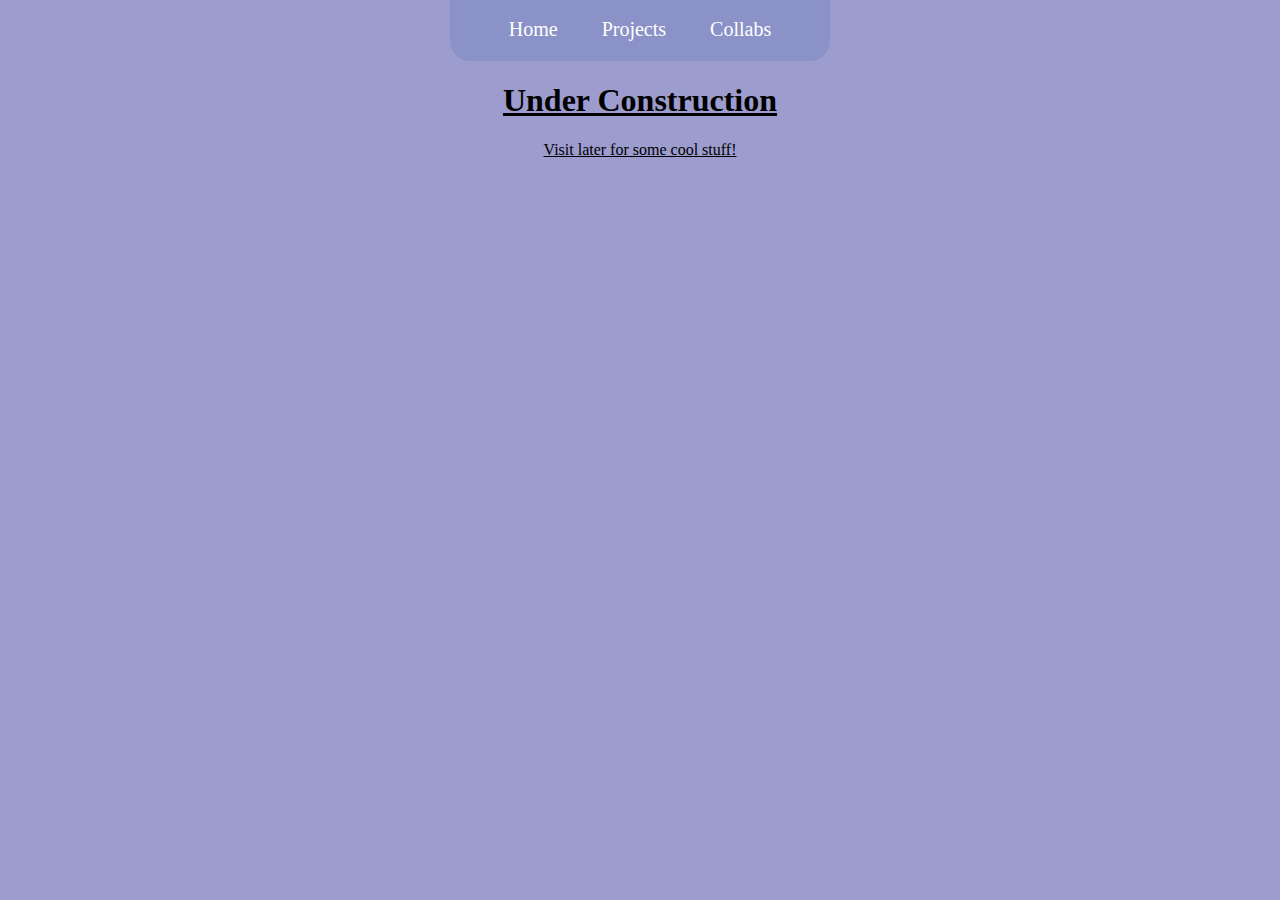
==== collabs.html @ 7272fdd6 "Added more webpages" ====
<!-- Content-Type: text/html -->
<!DOCTYPE html>
<html>
    <head>
        <link href="styles/main.css" rel="stylesheet" />
        <meta charset="UTF-8" />
        <meta name="viewport" content="width=device-width" />
        <title>Atomix Software | Collabs</title>
    </head>
    <body>
        <div id="header">
            <ul class="nav">
                <li><a href="index.html">Home</a></li>
                <li><a href="projects.html">Projects</a></li>
                <li><a href="collabs.html">Collabs</a></li>
            </ul>
        </div>
        <div id="body">
            <hgroup class="centered">
                <h1 class="underline">Under Construction</h1>
                <p class="underline">Visit later for some cool stuff!</p>
            </hgroup>
        </div>
    </body>
</html>
---- styles/main.css ----
body 
{
    background-color: #9C9CCE;
}

#header 
{
    position: relative;
    margin-top: -10px;
    margin-left: 35%;
    margin-right: 35%;
}

#body 
{
    position: relative;
}

.nav 
{
    background-color: #8a92c7;
    list-style-type: none;
    text-align: center;
    padding: 0;
    margin: 0;


    border: 0px;
    border-bottom-left-radius: 20px;
    border-bottom-right-radius: 20px;
}

.nav a 
{
    color: #ffffff;
    text-decoration: none;
}

.nav li 
{
    display: inline-block;
    font-size: 20px;
    padding: 20px;
}

.centered 
{
    text-align: center;
}

.underline
{
    text-decoration: underline;
}
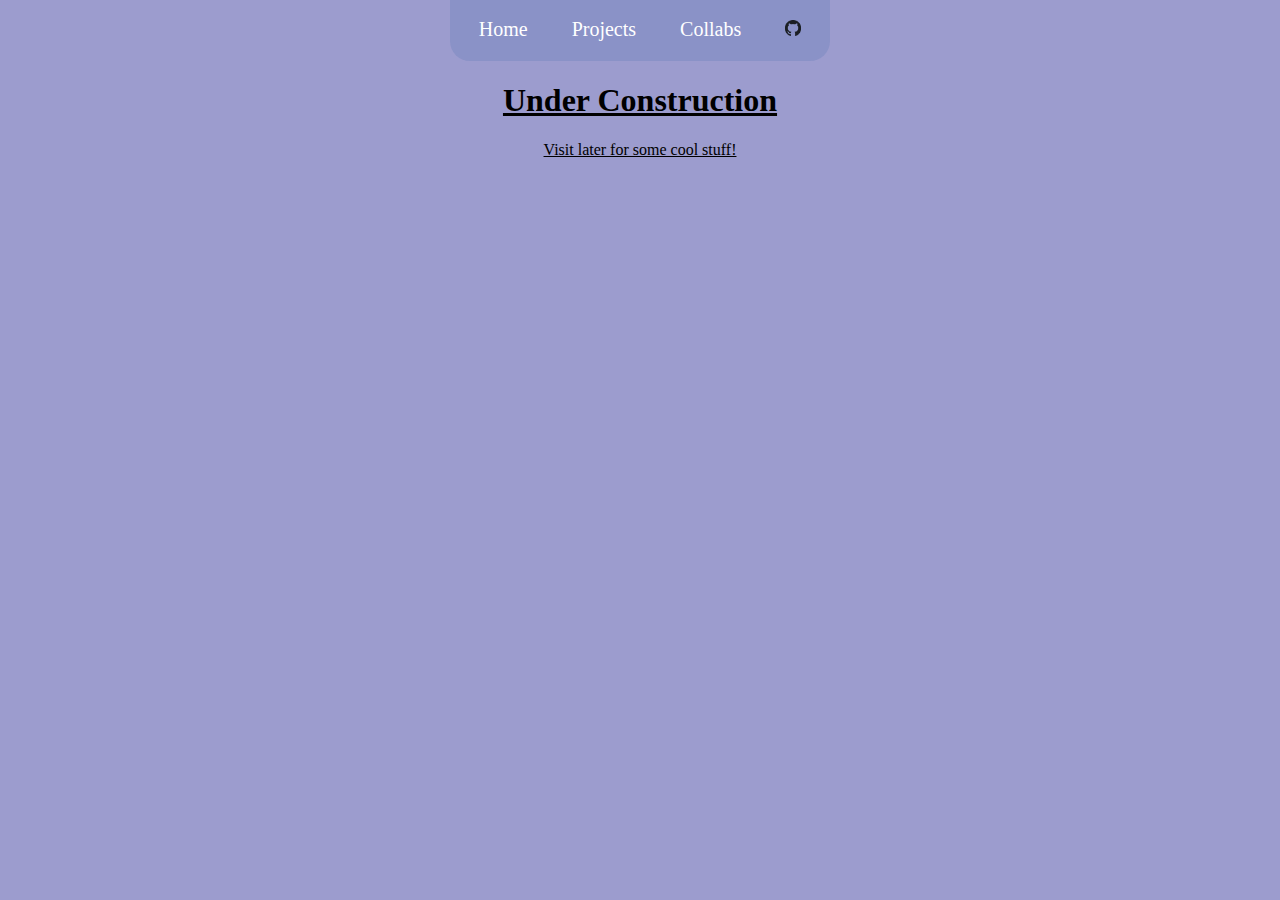
==== commit a423b5b6: "Added github logo and linked it to the org github" ====
--- a/collabs.html
+++ b/collabs.html
@@ -13,6 +13,7 @@
                 <li><a href="index.html">Home</a></li>
                 <li><a href="projects.html">Projects</a></li>
                 <li><a href="collabs.html">Collabs</a></li>
+                <li><a href="https://github.com/Atomix-Software"><img class="logo" src="media/github_dark.png" alt="Github Logo"></a></li>
             </ul>
         </div>
         <div id="body">
--- a/styles/main.css
+++ b/styles/main.css
@@ -14,6 +14,12 @@
 #body 
 {
     position: relative;
+}
+
+.logo
+{
+    width: 16px;
+    height: 16px;
 }
 
 .nav 
